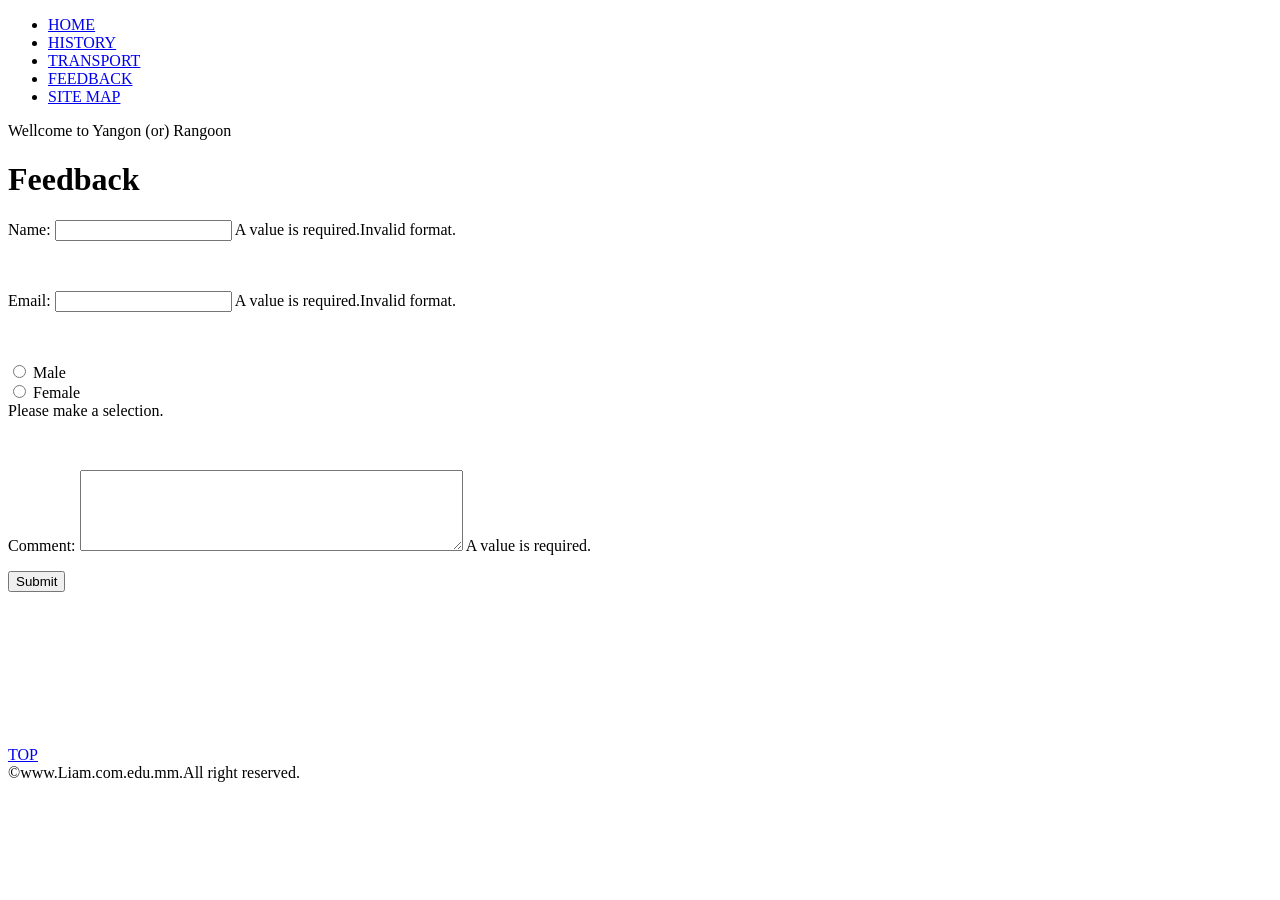
==== feedback.html @ 55e4a369 "Add files via upload" ====
<!DOCTYPE html PUBLIC "-//W3C//DTD XHTML 1.0 Transitional//EN" "http://www.w3.org/TR/xhtml1/DTD/xhtml1-transitional.dtd">
<html xmlns="http://www.w3.org/1999/xhtml">
<head>
<meta http-equiv="Content-Type" content="text/html; charset=utf-8" />
<title>History of Yangon</title>
<link rel="stylesheet" type="text/css" href="../Style/style.css" />
<link href="../SpryAssets/SpryValidationTextField.css" rel="stylesheet" type="text/css" />
<link href="../SpryAssets/SpryValidationRadio.css" rel="stylesheet" type="text/css" />
<link href="../SpryAssets/SpryValidationTextarea.css" rel="stylesheet" type="text/css" />
<script src="../SpryAssets/SpryValidationTextField.js" type="text/javascript"></script>
<script src="../SpryAssets/SpryValidationRadio.js" type="text/javascript"></script>
<script src="../SpryAssets/SpryValidationTextarea.js" type="text/javascript"></script>
</head>

<body id="top">

<div id="main">

               <div id="header"></div>
               
<div id="menu">
<ul>

     <li><a href="index.html">HOME</a></li>
     <li><a href="history.html">HISTORY</a></li> 
     <li><a href="transport.html">TRANSPORT</a></li>
     <li><a href="feedback.html">FEEDBACK</a></li> 
     <li><a href="site.html">SITE MAP</a></li>
      
    
     
</ul>
</div>

<div id="contect">

        <div id="title">Wellcome to Yangon (or) Rangoon</div>
        <h1>Feedback</h1>
        <form id="form1" name="form1" method="post" action="">
          <span id="sprytextfield1">
          <label for="text1">Name:</label>
          <input type="text" name="text1" id="text1" />
          <span class="textfieldRequiredMsg">A value is required.</span><span class="textfieldInvalidFormatMsg">Invalid format.</span></span>
          <p>&nbsp;</p>
          <span id="sprytextfield2">
          <label for="text2">Email:</label>
          <input type="text" name="text2" id="text2" />
          <span class="textfieldRequiredMsg">A value is required.</span><span class="textfieldInvalidFormatMsg">Invalid format.</span></span>
          <p>&nbsp;</p>
          <span id="spryradio1">
          <label>
            <input type="radio" name="Gender:" value="Male" id="Gender:_0" />
            Male</label>
          <br />
          <label>
            <input type="radio" name="Gender:" value="Female" id="Gender:_1" />
            Female</label>
          <br />
          <span class="radioRequiredMsg">Please make a selection.</span></span>
          <p>&nbsp;</p>
          <span id="sprytextarea1">
          <label for="textarea1">Comment:</label>
          <textarea name="textarea1" id="textarea1" cols="45" rows="5"></textarea>
          <span class="textareaRequiredMsg">A value is required.</span></span>
          <p>
            <input type="submit" name="button" id="button" value="Submit" />
          </p>
        </form>
        <h1><br />
          <br /><br />
        </h1>
        

 </div>
        
        <div id="t1"><a href="#top">TOP</a></div>
        
</div><!--END OF Content-->
        
<div id="footer">&copy;www.Liam.com.edu.mm.All right reserved.</div>
        
</div>
   
<script type="text/javascript">
var sprytextfield1 = new Spry.Widget.ValidationTextField("sprytextfield1", "custom", {validateOn:["blur"]});
var sprytextfield2 = new Spry.Widget.ValidationTextField("sprytextfield2", "email", {validateOn:["blur"]});
var spryradio1 = new Spry.Widget.ValidationRadio("spryradio1");
var sprytextarea1 = new Spry.Widget.ValidationTextarea("sprytextarea1", {validateOn:["blur"]});
</script>
</body>

</html>
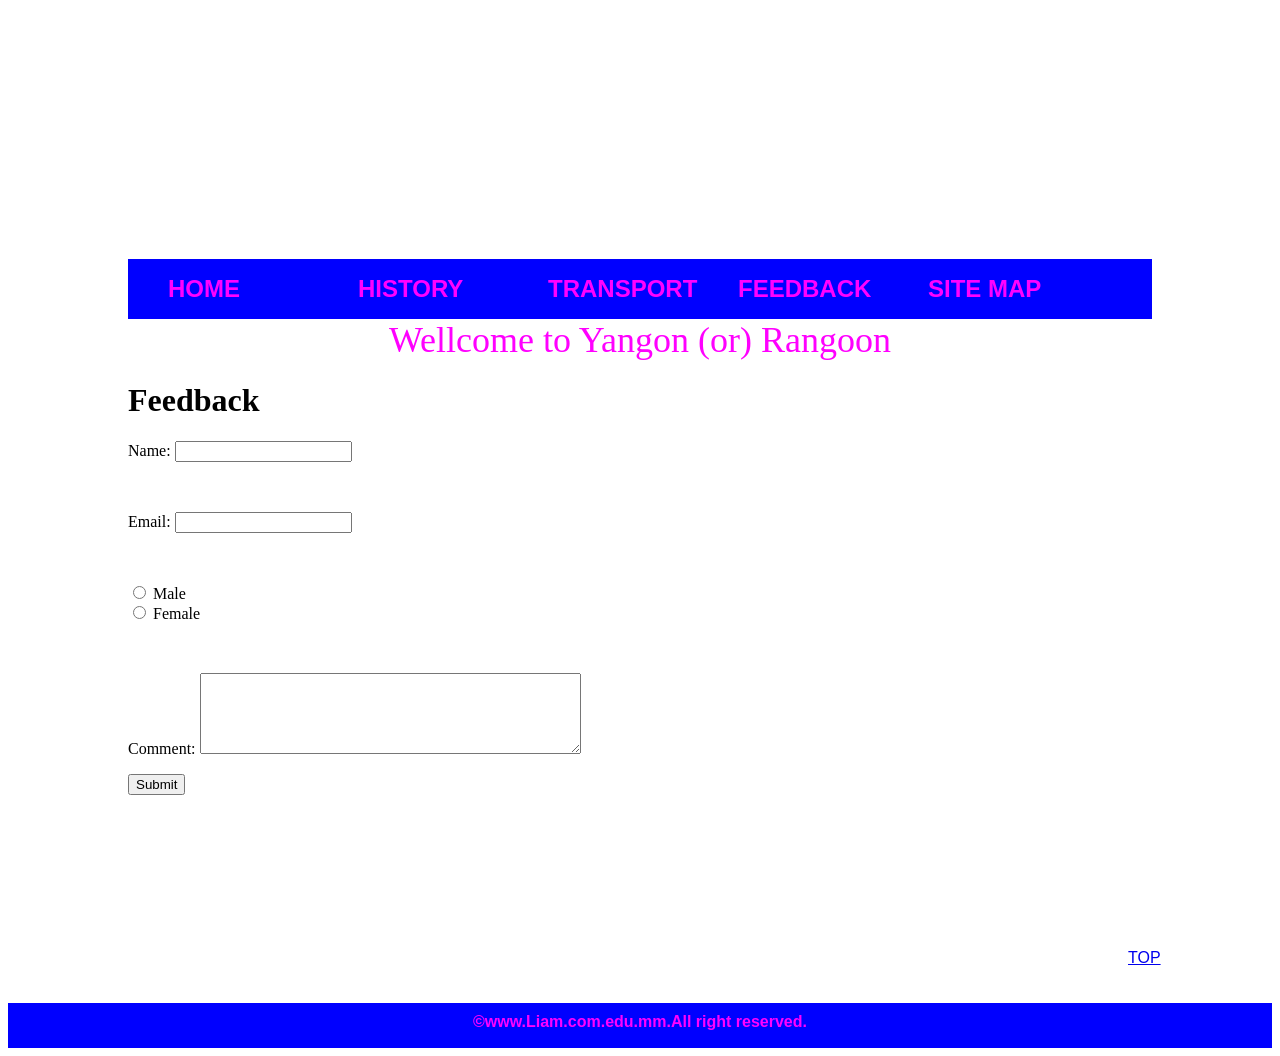
==== commit d41c1a3e: "Fix file paths in feedback.html Updated paths for CSS and JavaScript files in feedback.html." ====
--- a/feedback.html
+++ b/feedback.html
@@ -3,13 +3,13 @@
 <head>
 <meta http-equiv="Content-Type" content="text/html; charset=utf-8" />
 <title>History of Yangon</title>
-<link rel="stylesheet" type="text/css" href="../Style/style.css" />
-<link href="../SpryAssets/SpryValidationTextField.css" rel="stylesheet" type="text/css" />
-<link href="../SpryAssets/SpryValidationRadio.css" rel="stylesheet" type="text/css" />
-<link href="../SpryAssets/SpryValidationTextarea.css" rel="stylesheet" type="text/css" />
-<script src="../SpryAssets/SpryValidationTextField.js" type="text/javascript"></script>
-<script src="../SpryAssets/SpryValidationRadio.js" type="text/javascript"></script>
-<script src="../SpryAssets/SpryValidationTextarea.js" type="text/javascript"></script>
+<link rel="stylesheet" type="text/css" href="css/style.css" />
+<link href="SpryAssets/SpryValidationTextField.css" rel="stylesheet" type="text/css" />
+<link href="SpryAssets/SpryValidationRadio.css" rel="stylesheet" type="text/css" />
+<link href="SpryAssets/SpryValidationTextarea.css" rel="stylesheet" type="text/css" />
+<script src="SpryAssets/SpryValidationTextField.js" type="text/javascript"></script>
+<script src="SpryAssets/SpryValidationRadio.js" type="text/javascript"></script>
+<script src="SpryAssets/SpryValidationTextarea.js" type="text/javascript"></script>
 </head>
 
 <body id="top">
@@ -90,3 +90,4 @@
 </body>
 
 </html>
+
--- a/css/style.css
+++ b/css/style.css
@@ -0,0 +1,82 @@
+/* CSS Document */
+#main{ width:1024px;
+       height:auto;
+	   margin:0 auto;
+	   border:solid 1px #FFFFFF;}
+	   
+#header{ background-image: url(Images/header.jpg);
+         width:1024px;
+		 height:250px;}
+		 
+#menu{ width:1024px;
+       height:60px;
+	   background-color:#00FF;
+	   float:left;}
+	   
+#menu ul{ list-style:none;}
+
+#menu ul li{ width:160px;
+             float:left;
+			 padding-right:30px;
+			 margin:0 auto;}
+			
+#menu ul li a{ color: #F0F;
+               font-variant:small-caps;
+			   font-family:Verdana, Geneva, sans-serif;
+			   font-size: 24px;
+			   font-weight:bold;
+			   text-decoration:none}				   		 	   
+
+#menu ul li a:hover{ color: #F00;}
+
+#content{ width:1130px;
+          margin:0 auto;}
+		  
+#title{ font-size: 36px;
+       color: #F0F;
+	   text-align:center;
+	   margin-bottom: 15px;}		  
+	   
+.imgleft{ width:200px;
+          height:170px;
+		  float:left;
+		  margin-right:5px;}	   
+		  
+.imgright{ width:200px;
+           height:170px;
+		   float:right;
+		   margin-left:5px;}
+		   
+.imglarge{ width:500px;
+           height:500px;
+		   border:inset 5px #063;
+		   margin-left:70px;}
+		   
+.imglist{ float:left;
+          margin-right:35px;}
+		  
+.card1{ font-family:Verdana, Geneva, sans-serif;
+        line-height:25px;
+		text-align:justify;
+		margin-bottom:30px;}
+		
+.imgprice{ width:200px;
+           height:70px;
+		   float:left;
+		   margin-right:35px;}
+		   
+#t1 a{ padding-left:1000px;
+       margin-bottom:50px;
+	   height:50px;
+	   font-family:Verdana, Geneva, sans-serif;}
+	   
+#footer{ height:35px;
+         background-color: #00F;
+		 color: #F0F;
+		 text-align:center;
+		 font-weight: bolder;
+		 font-family:Verdana, Geneva, sans-serif;
+		 padding-top:10px;
+		 margin-top: 35px;}	   		   				  		   		   		  
+	
+
--- a/SpryAssets/SpryValidationTextField.css
+++ b/SpryAssets/SpryValidationTextField.css
@@ -0,0 +1,76 @@
+@charset "UTF-8";
+
+/* SpryValidationTextField.css - version 0.4 - Spry Pre-Release 1.6.1 */
+
+/* Copyright (c) 2006. Adobe Systems Incorporated. All rights reserved. */
+
+
+/* These are the classes applied on the error messages
+ * which prevent them from being displayed by default.
+ */ 
+.textfieldRequiredMsg, 
+.textfieldInvalidFormatMsg, 
+.textfieldMinValueMsg,
+.textfieldMaxValueMsg,
+.textfieldMinCharsMsg,
+.textfieldMaxCharsMsg,
+.textfieldValidMsg {
+	display: none;
+}
+
+/* These selectors change the way messages look when the widget is in one of the error states.
+ * These classes set a default red border and color for the error text.
+ * The state class (e.g. .textfieldRequiredState) is applied on the top-level container for the widget,
+ * and this way only the specific error message can be shown by setting the display property to "inline".
+ */
+.textfieldRequiredState .textfieldRequiredMsg, 
+.textfieldInvalidFormatState .textfieldInvalidFormatMsg, 
+.textfieldMinValueState .textfieldMinValueMsg,
+.textfieldMaxValueState .textfieldMaxValueMsg,
+.textfieldMinCharsState .textfieldMinCharsMsg,
+.textfieldMaxCharsState .textfieldMaxCharsMsg
+{
+	display: inline;
+	color: #CC3333;
+	border: 1px solid #CC3333;
+}
+
+
+
+/* The next three group selectors control the way the core element (INPUT) looks like when the widget is in one of the states: * focus, required / invalid / minValue / maxValue / minChars / maxChars , valid 
+ * There are two selectors for each state, to cover the two main usecases for the widget:
+ * - the widget id is placed on the top level container for the INPUT
+ * - the widget id is placed on the INPUT element itself (there are no error messages)
+ */
+ 
+ /* When the widget is in the valid state the INPUT has a green background applied on it. */
+.textfieldValidState input, input.textfieldValidState {
+	background-color: #B8F5B1;
+}
+
+/* When the widget is in an invalid state the INPUT has a red background applied on it. */
+input.textfieldRequiredState, .textfieldRequiredState input, 
+input.textfieldInvalidFormatState, .textfieldInvalidFormatState input, 
+input.textfieldMinValueState, .textfieldMinValueState input, 
+input.textfieldMaxValueState, .textfieldMaxValueState input, 
+input.textfieldMinCharsState, .textfieldMinCharsState input, 
+input.textfieldMaxCharsState, .textfieldMaxCharsState input {
+	background-color: #FF9F9F;
+}
+
+/* When the widget has received focus, the INPUT has a yellow background applied on it. */
+.textfieldFocusState input, input.textfieldFocusState {
+	background-color: #FFFFCC;
+}
+
+/* This class applies only for a short period of time and changes the way the text in the textbox looks like.
+ * It applies only when the widget has character masking enabled and the user tries to type in an invalid character.
+ */
+.textfieldFlashText input, input.textfieldFlashText {
+	color: red !important;
+}
+
+/* When the widget has the hint message on, the hint text can be styled differently than the user typed text. */
+.textfieldHintState input, input.textfieldHintState {
+	/*color: red !important;*/
+}
--- a/SpryAssets/SpryValidationRadio.css
+++ b/SpryAssets/SpryValidationRadio.css
@@ -0,0 +1,26 @@
+@charset "UTF-8";
+
+/* SpryValidationRadio.css - version 0.1 - Spry Pre-Release 1.6.1 */
+
+/* Copyright (c) 2007. Adobe Systems Incorporated. All rights reserved. */
+
+
+/* These are the classes applied on the messages
+ * (required message and invalid value message )
+ * which prevent them from being displayed by default.
+ */
+.radioRequiredMsg, .radioInvalidMsg{
+	display: none;
+}
+
+/* These selectors change the way messages look when the widget is in one of the error states.
+ * These classes set a default red border and font color for the error text.
+ * The state class (e.g. .radioRequiredState) is applied on the top-level container for the widget, 
+ * and this way only the specific error message can be shown by setting the display property to "inline".
+ */
+.radioRequiredState .radioRequiredMsg,
+.radioInvalidState .radioInvalidMsg{
+	display: inline;
+	color: #CC3333;
+	border: 1px solid #CC3333;
+}
--- a/SpryAssets/SpryValidationTextarea.css
+++ b/SpryAssets/SpryValidationTextarea.css
@@ -0,0 +1,65 @@
+@charset "UTF-8";
+
+/* SpryFormValidation.css - version 0.5 - Spry Pre-Release 1.6.1 */
+
+/* Copyright (c) 2006. Adobe Systems Incorporated. All rights reserved. */
+
+
+
+/* These are the classes applied on the error messages
+ * which prevent them from being displayed by default.
+ */ 
+.textareaRequiredMsg,
+.textareaMinCharsMsg,
+.textareaMaxCharsMsg,
+.textareaValidMsg {
+	display:none;
+}
+
+/* These selectors change the way messages look when the widget is in one of the error states.
+ * These classes set a default red border and color for the error text.
+ * The state class (e.g. .textareaRequiredState) is applied on the top-level container for the widget,
+ * and this way only the specific error message can be shown by setting the display property to "inline".
+ */
+.textareaRequiredState .textareaRequiredMsg,
+.textareaMinCharsState .textareaMinCharsMsg,
+.textareaMaxCharsState .textareaMaxCharsMsg
+{
+	display: inline;
+	color: #CC3333;
+	border: 1px solid #CC3333;
+}
+
+/* The next three group selectors control the way the core element (TEXTAREA) looks like when the widget is in one of the states: * focus, required / minChars / maxChars , valid 
+ * There are two selectors for each state, to cover the two main usecases for the widget:
+ * - the widget id is placed on the top level container for the TEXTAREA
+ * - the widget id is placed on the TEXTAREA element itself (there are no error messages)
+ */
+ 
+ /* When the widget is in the valid state the TEXTAREA has a green background applied on it. */
+.textareaValidState textarea, textarea.textareaValidState {
+	background-color:#B8F5B1;
+}
+
+/* When the widget is in an invalid state the TEXTAREA has a red background applied on it. */
+textarea.textareaRequiredState, .textareaRequiredState textarea, 
+textarea.textareaMinCharsState, .textareaMinCharsState textarea, 
+textarea.textareaMaxCharsState, .textareaMaxCharsState textarea {
+	background-color:#FF9F9F;
+}
+
+/* When the widget has received focus, the TEXTAREA has a yellow background applied on it. */
+.textareaFocusState textarea, textarea.textareaFocusState {
+	background-color:#FFFFCC;
+}
+
+/* This class applies only for a short period of time and changes the way the text in the textarea looks like.
+ * It applies only when the widget has enforce max chars enabled and the user tries to type some more.
+ */
+.textareaFlashState textarea, textarea.textareaFlashState{
+	color:red !important;
+}
+/* When the widget has the hint message on, the hint text can be styled differently than the user typed text. */
+textarea.textareaHintState, .textareaHintState textarea{
+	/* color: red !important;*/
+}
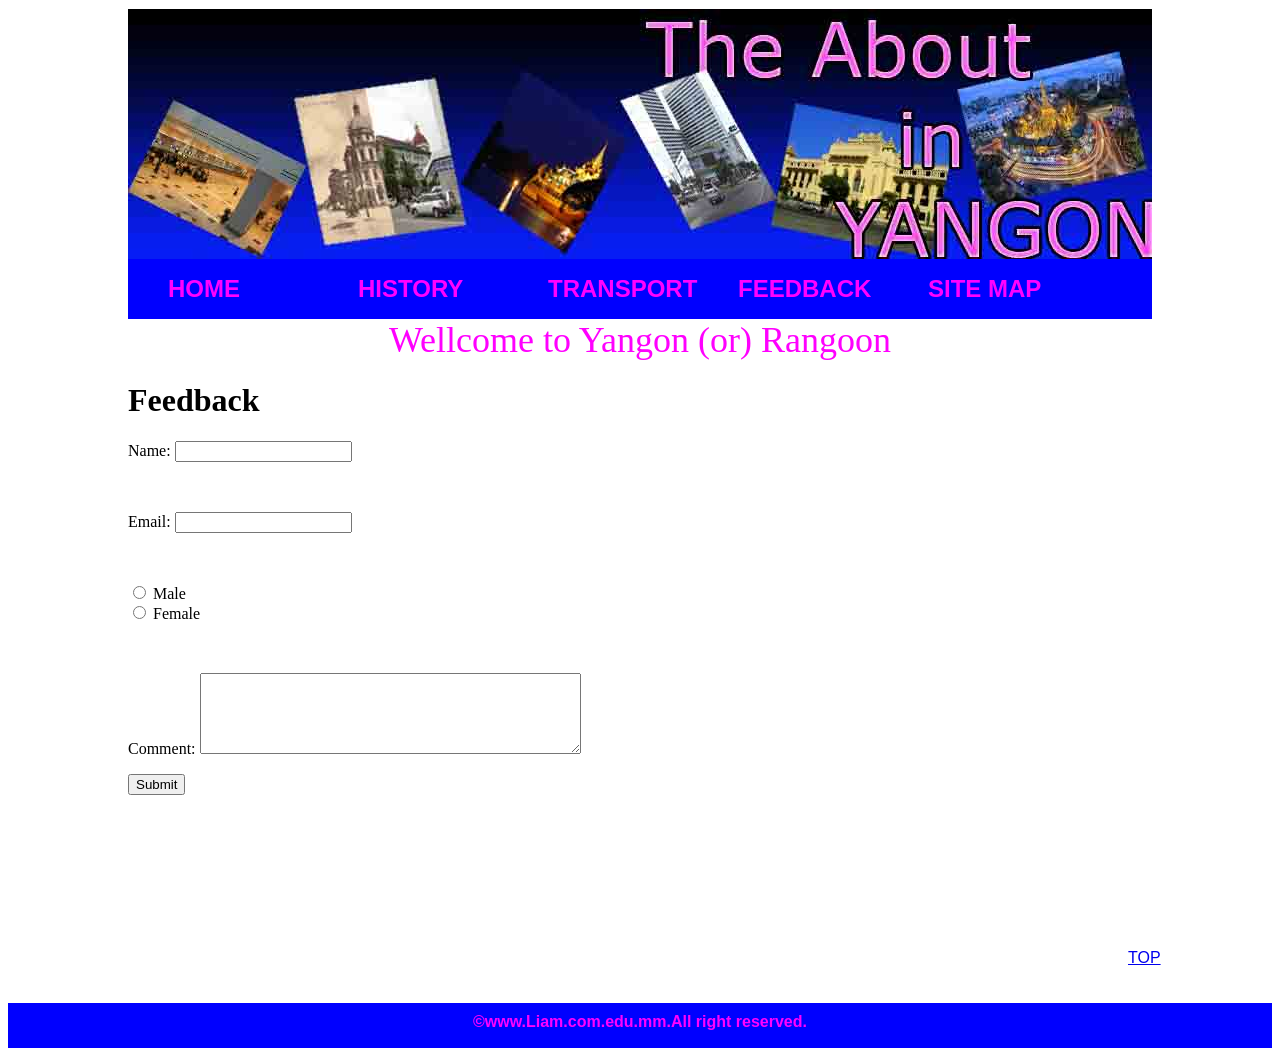
==== commit 82c299c8: "Update feedback.html" ====
--- a/feedback.html
+++ b/feedback.html
@@ -3,7 +3,7 @@
 <head>
 <meta http-equiv="Content-Type" content="text/html; charset=utf-8" />
 <title>History of Yangon</title>
-<link rel="stylesheet" type="text/css" href="css/style.css" />
+<link rel="stylesheet" type="text/css" href="css/style5.css" />
 <link href="SpryAssets/SpryValidationTextField.css" rel="stylesheet" type="text/css" />
 <link href="SpryAssets/SpryValidationRadio.css" rel="stylesheet" type="text/css" />
 <link href="SpryAssets/SpryValidationTextarea.css" rel="stylesheet" type="text/css" />
@@ -91,3 +91,4 @@
 
 </html>
 
+
--- a/css/style5.css
+++ b/css/style5.css
@@ -0,0 +1,86 @@
+/* CSS Document */
+#main{ width:1024px;
+       height:auto;
+	   margin:0 auto;
+	   border:solid 1px #FFFFFF;}
+	   
+#header{ background-image:url(../Images/yangon.jpg);
+         width:1024px;
+		 height:250px;}
+		 
+#menu{ width:1024px;
+       height:60px;
+	   background-color:#00FF;
+	   float:left;}
+	   
+#menu ul{ list-style:none;}
+
+#menu ul li{ width:160px;
+             float:left;
+			 padding-right:30px;
+			 margin:0 auto;}
+			
+#menu ul li a{ color: #F0F;
+               font-variant:small-caps;
+			   font-family:Verdana, Geneva, sans-serif;
+			   font-size: 24px;
+			   font-weight:bold;
+			   text-decoration:none}				   		 	   
+
+#menu ul li a:hover{ color: #F00;}
+
+#content{ width:1130px;
+          margin:0 auto;}
+		  
+#title{ font-size: 36px;
+       color: #F0F;
+	   text-align:center;
+	   margin-bottom: 15px;}		  
+	   
+.imgleft{ width:300px;
+          height:170px;
+		  float:left;
+		  margin-right:5px;}	   
+		  
+.imgright{ width:300px;
+           height:170px;
+		   float:right;
+		   margin-left:5px;}
+		   
+.imglarge{ width:800px;
+           height:500px;
+		   border:inset 5px #063;
+		   margin-left:70px;}
+		   
+.imglist{ float:left;
+          margin-right:35px;}
+		  
+.card1{ font-family:Verdana, Geneva, sans-serif;
+        line-height:25px;
+		text-align:justify;
+		margin-bottom:30px;}
+		
+.imgprice{ width:200px;
+           height:70px;
+		   float:left;
+		   margin-right:35px;}
+		   
+#t1 a{ padding-left:1000px;
+       margin-bottom:50px;
+	   height:50px;
+	   font-family:Verdana, Geneva, sans-serif;}
+	   
+#footer{ height:35px;
+         background-color: #00F;
+		 color: #F0F;
+		 text-align:center;
+		 font-weight: bolder;
+		 font-family:Verdana, Geneva, sans-serif;
+		 padding-top:10px;
+		 margin-top: 35px;}	   		   				  		   		   		  
+
+
+
+
+
+
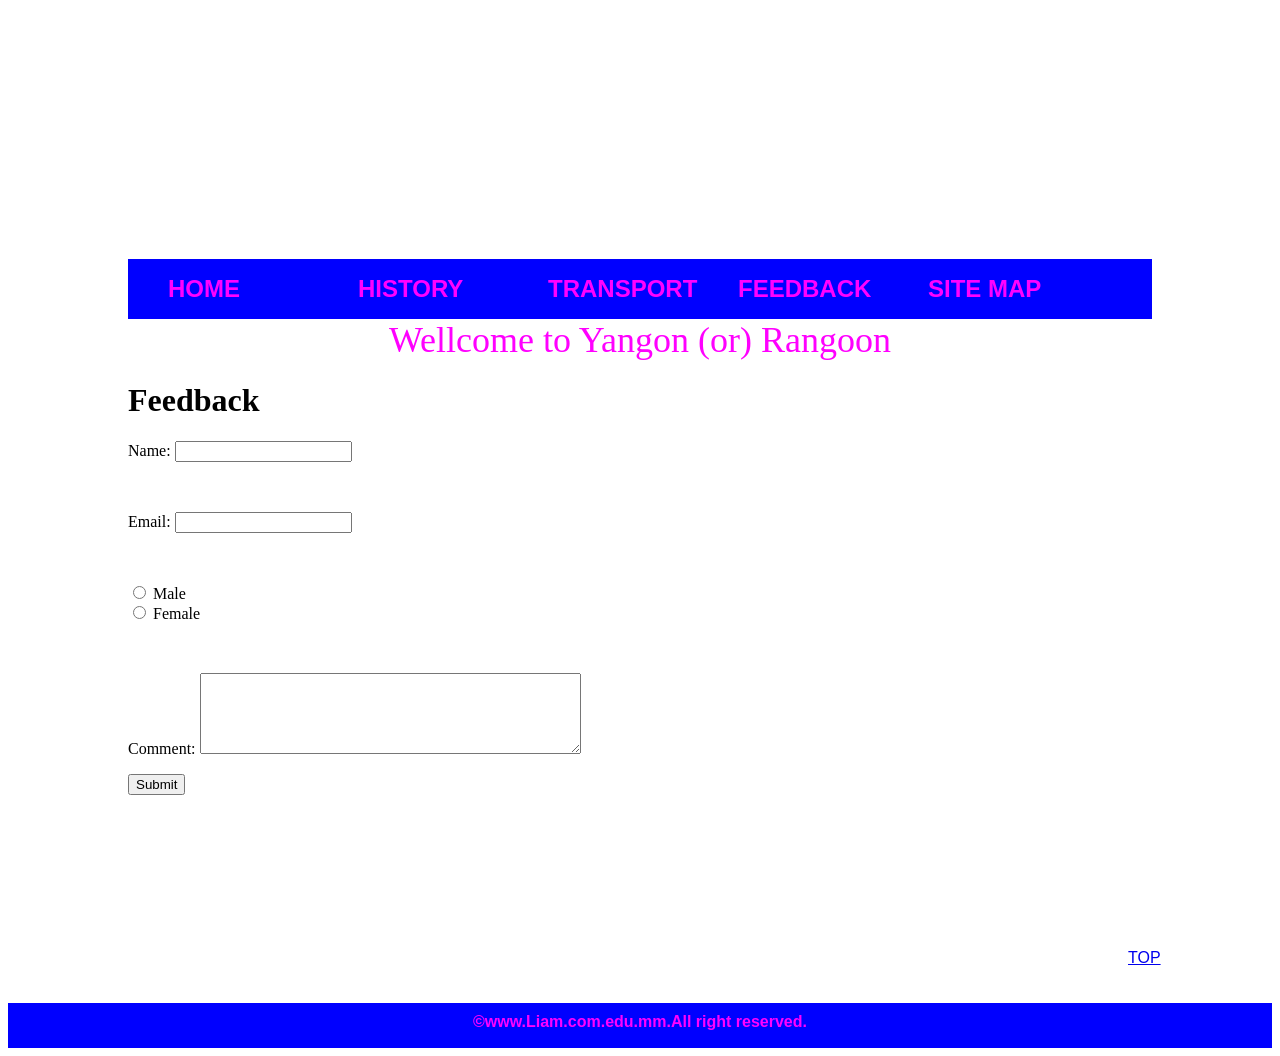
==== commit 23ba8280: "Update feedback.html" ====
--- a/feedback.html
+++ b/feedback.html
@@ -3,7 +3,7 @@
 <head>
 <meta http-equiv="Content-Type" content="text/html; charset=utf-8" />
 <title>History of Yangon</title>
-<link rel="stylesheet" type="text/css" href="css/style5.css" />
+<link rel="stylesheet" type="text/css" href="css/style.css" />
 <link href="SpryAssets/SpryValidationTextField.css" rel="stylesheet" type="text/css" />
 <link href="SpryAssets/SpryValidationRadio.css" rel="stylesheet" type="text/css" />
 <link href="SpryAssets/SpryValidationTextarea.css" rel="stylesheet" type="text/css" />
@@ -92,3 +92,4 @@
 </html>
 
 
+
--- a/css/style.css
+++ b/css/style.css
@@ -0,0 +1,90 @@
+/* CSS Document */
+#main{ width:1024px;
+       height:auto;
+	   margin:0 auto;
+	   border:solid 1px #FFFFFF;}
+	   
+#header{ background-image: url(Images/header.jpg);
+         width:1024px;
+		 height:250px;}
+		 
+#menu{ width:1024px;
+       height:60px;
+	   background-color:#00FF;
+	   float:left;}
+	   
+#menu ul{ list-style:none;}
+
+#menu ul li{ width:160px;
+             float:left;
+			 padding-right:30px;
+			 margin:0 auto;}
+			
+#menu ul li a{ color: #F0F;
+               font-variant:small-caps;
+			   font-family:Verdana, Geneva, sans-serif;
+			   font-size: 24px;
+			   font-weight:bold;
+			   text-decoration:none}				   		 	   
+
+#menu ul li a:hover{ color: #F00;}
+
+#content{ width:1130px;
+          margin:0 auto;}
+		  
+#title{ font-size: 36px;
+       color: #F0F;
+	   text-align:center;
+	   margin-bottom: 15px;}		  
+	   
+.imgleft{ width:200px;
+          height:170px;
+		  float:left;
+		  margin-right:5px;}	   
+		  
+.imgright{ width:200px;
+           height:170px;
+		   float:right;
+		   margin-left:5px;}
+		   
+.imglarge{ width:500px;
+           height:500px;
+		   border:inset 5px #063;
+		   margin-left:70px;}
+		   
+.imglist{ float:left;
+          margin-right:35px;}
+		  
+.card1{ font-family:Verdana, Geneva, sans-serif;
+        line-height:25px;
+		text-align:justify;
+		margin-bottom:30px;}
+		
+.imgprice{ width:200px;
+           height:70px;
+		   float:left;
+		   margin-right:35px;}
+		   
+#t1 a{ padding-left:1000px;
+       margin-bottom:50px;
+	   height:50px;
+	   font-family:Verdana, Geneva, sans-serif;}
+	   
+#footer{ height:35px;
+         background-color: #00F;
+		 color: #F0F;
+		 text-align:center;
+		 font-weight: bolder;
+		 font-family:Verdana, Geneva, sans-serif;
+		 padding-top:10px;
+		 margin-top: 35px;}	   		   				  		   		   		  
+	
+
+
+
+
+
+
+
+
+
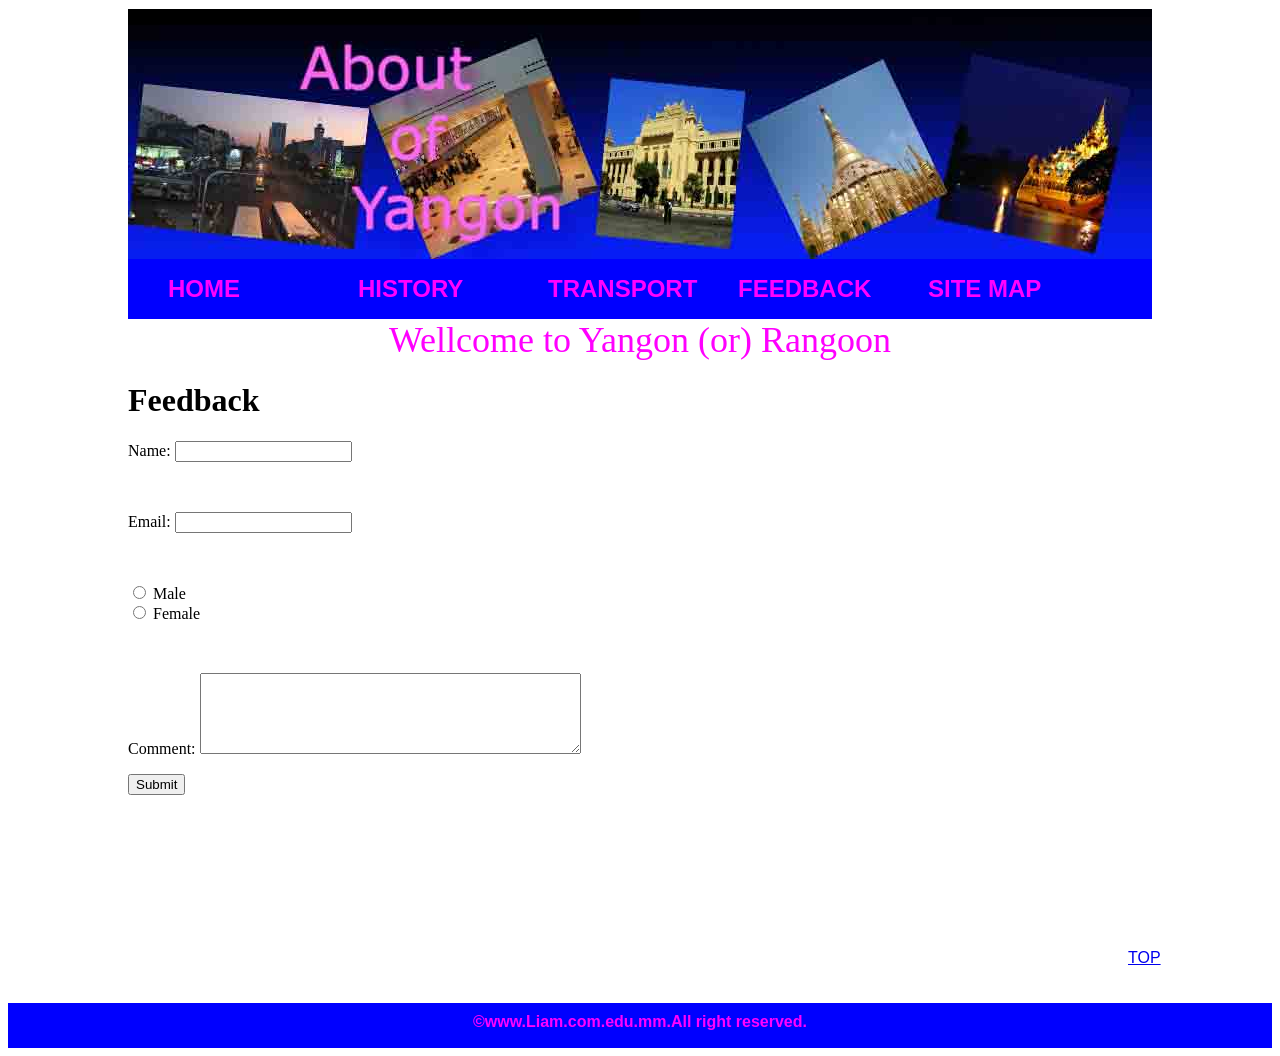
==== commit 9f6853fd: "Update feedback.html" ====
--- a/feedback.html
+++ b/feedback.html
@@ -3,7 +3,7 @@
 <head>
 <meta http-equiv="Content-Type" content="text/html; charset=utf-8" />
 <title>History of Yangon</title>
-<link rel="stylesheet" type="text/css" href="css/style.css" />
+<link rel="stylesheet" type="text/css" href="css/style5.css" />
 <link href="SpryAssets/SpryValidationTextField.css" rel="stylesheet" type="text/css" />
 <link href="SpryAssets/SpryValidationRadio.css" rel="stylesheet" type="text/css" />
 <link href="SpryAssets/SpryValidationTextarea.css" rel="stylesheet" type="text/css" />
@@ -93,3 +93,4 @@
 
 
 
+
--- a/css/style5.css
+++ b/css/style5.css
@@ -0,0 +1,89 @@
+/* CSS Document */
+#main{ width:1024px;
+       height:auto;
+	   margin:0 auto;
+	   border:solid 1px #FFFFFF;}
+	   
+#header{ background-image:url(../Images/header.jpg);
+         width:1024px;
+		 height:250px;}
+		 
+#menu{ width:1024px;
+       height:60px;
+	   background-color:#00FF;
+	   float:left;}
+	   
+#menu ul{ list-style:none;}
+
+#menu ul li{ width:160px;
+             float:left;
+			 padding-right:30px;
+			 margin:0 auto;}
+			
+#menu ul li a{ color: #F0F;
+               font-variant:small-caps;
+			   font-family:Verdana, Geneva, sans-serif;
+			   font-size: 24px;
+			   font-weight:bold;
+			   text-decoration:none}				   		 	   
+
+#menu ul li a:hover{ color: #F00;}
+
+#content{ width:1130px;
+          margin:0 auto;}
+		  
+#title{ font-size: 36px;
+       color: #F0F;
+	   text-align:center;
+	   margin-bottom: 15px;}		  
+	   
+.imgleft{ width:300px;
+          height:170px;
+		  float:left;
+		  margin-right:5px;}	   
+		  
+.imgright{ width:300px;
+           height:170px;
+		   float:right;
+		   margin-left:5px;}
+		   
+.imglarge{ width:800px;
+           height:500px;
+		   border:inset 5px #063;
+		   margin-left:70px;}
+		   
+.imglist{ float:left;
+          margin-right:35px;}
+		  
+.card1{ font-family:Verdana, Geneva, sans-serif;
+        line-height:25px;
+		text-align:justify;
+		margin-bottom:30px;}
+		
+.imgprice{ width:200px;
+           height:70px;
+		   float:left;
+		   margin-right:35px;}
+		   
+#t1 a{ padding-left:1000px;
+       margin-bottom:50px;
+	   height:50px;
+	   font-family:Verdana, Geneva, sans-serif;}
+	   
+#footer{ height:35px;
+         background-color: #00F;
+		 color: #F0F;
+		 text-align:center;
+		 font-weight: bolder;
+		 font-family:Verdana, Geneva, sans-serif;
+		 padding-top:10px;
+		 margin-top: 35px;}	   		   				  		   		   		  
+
+
+
+
+
+
+
+
+
